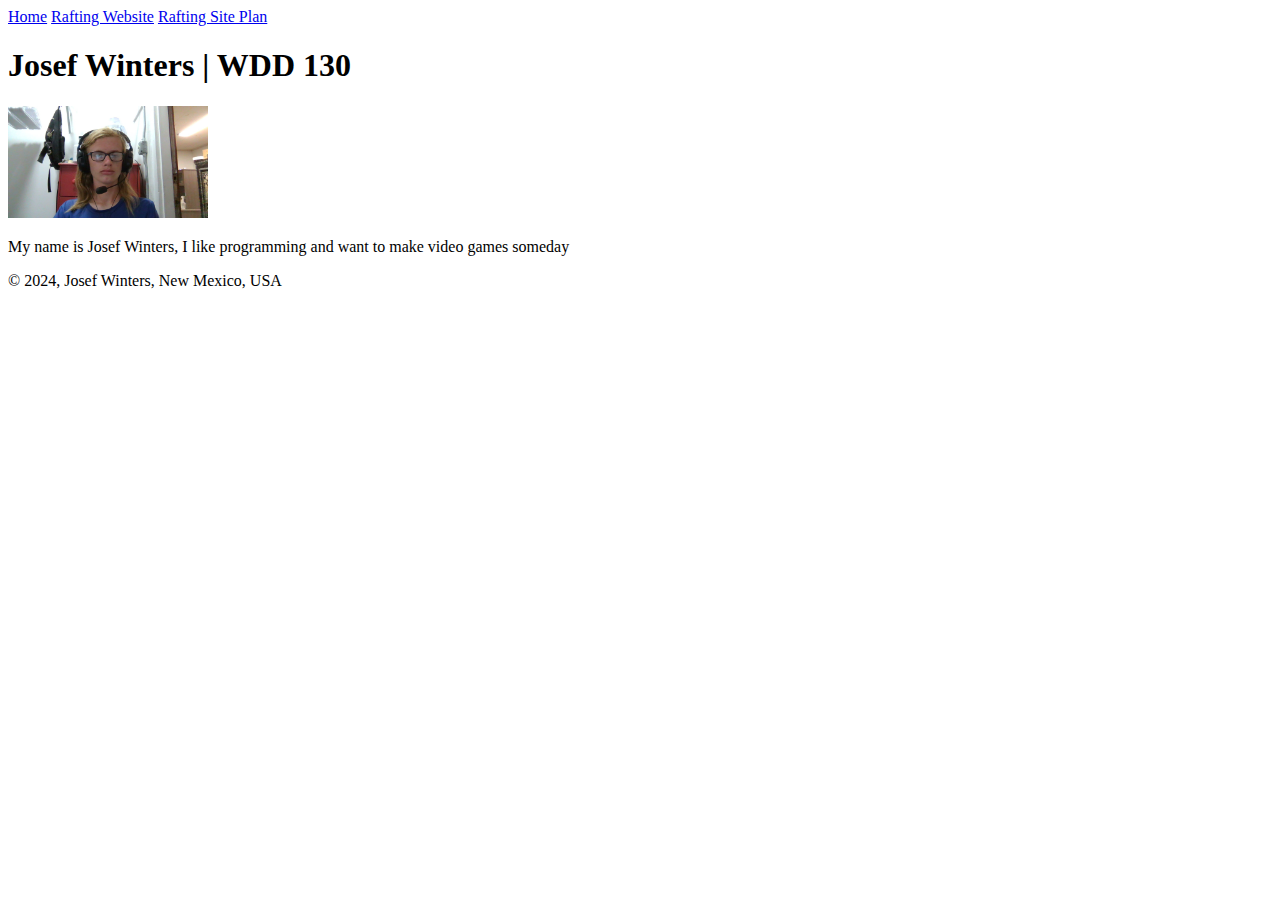
==== index.html @ 0d81d54b "commit index.html" ====
<!DOCTYPE html>
<html lang="en-us">
    <head>
        <meta charset="utf-8">
        <meta name="viewport" content="width=device-width">
        <title>Josef Winters | WDD 130</title>
    </head>
    <body>
        <header>
            <nav>
                <a href="#">Home</a>
                <a href="wwr/">Rafting Website</a>
                <a href="wwr/site-plan-rafting.html">Rafting Site Plan</a>
            </nav>
        </header>
        <main>
            <h1>Josef Winters | WDD 130</h1>
            <img src="images/profile.jpg" alt="Josef Winters" width="200">
            <p>My name is Josef Winters, I like programming and want to make video games someday</p>
        </main>
        <footer>
            <p>© 2024, Josef Winters, New Mexico, USA</p>
        </footer>
    </body>
</html>
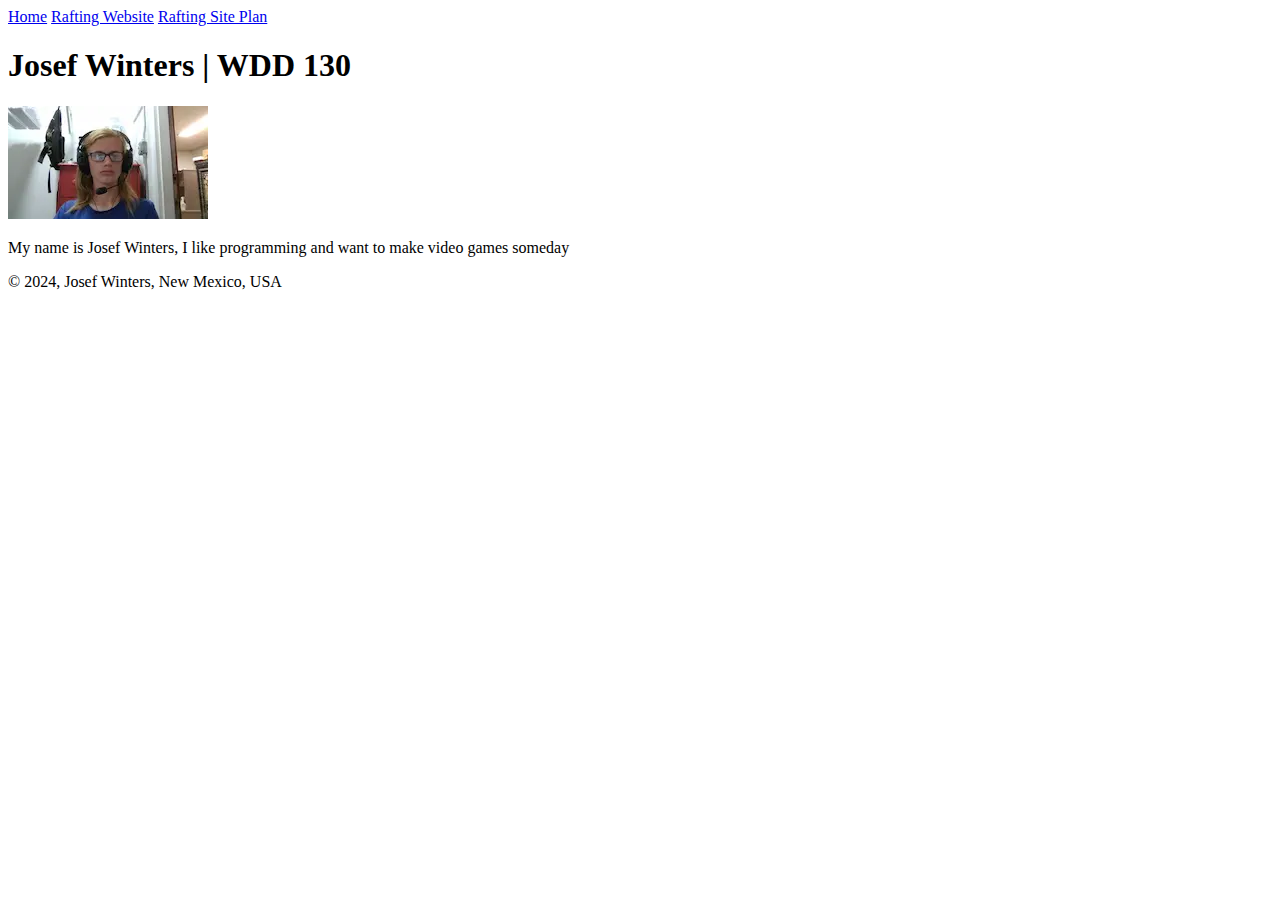
==== commit 4cbca63c: "commit" ====
--- a/index.html
+++ b/index.html
@@ -15,7 +15,7 @@
         </header>
         <main>
             <h1>Josef Winters | WDD 130</h1>
-            <img src="images/profile.jpg" alt="Josef Winters" width="200">
+            <img src="images/profile.webp" alt="Josef Winters" width="200">
             <p>My name is Josef Winters, I like programming and want to make video games someday</p>
         </main>
         <footer>
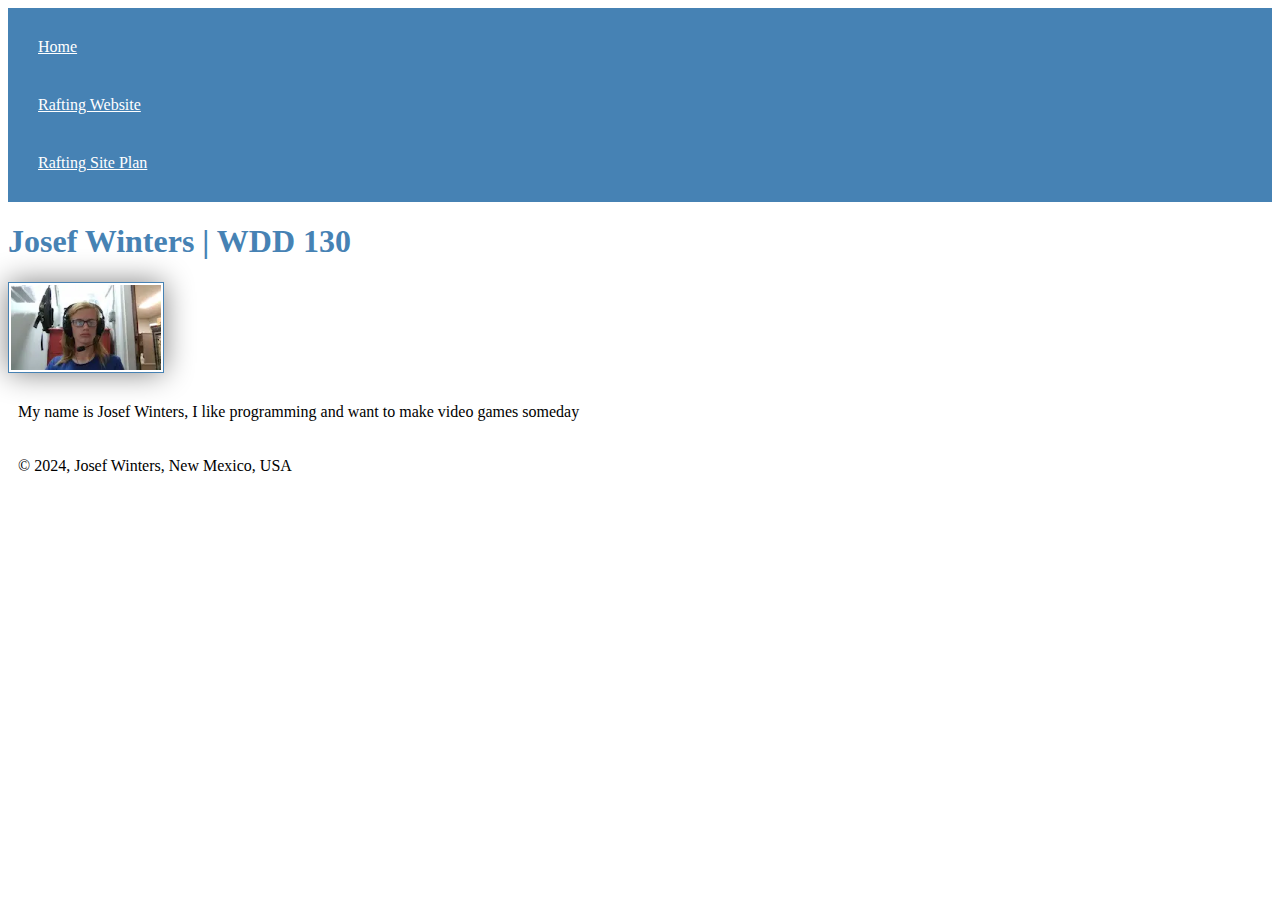
==== commit 8c5e8584: "commit" ====
--- a/index.html
+++ b/index.html
@@ -1,6 +1,7 @@
 <!DOCTYPE html>
 <html lang="en-us">
     <head>
+        <link rel="stylesheet" href="styles/styles.css">
         <meta charset="utf-8">
         <meta name="viewport" content="width=device-width">
         <title>Josef Winters | WDD 130</title>
--- a/styles/styles.css
+++ b/styles/styles.css
@@ -0,0 +1,26 @@
+nav {
+    background-color: steelblue;
+    padding: 10px;
+}
+
+nav a {
+    color: white;
+    display: block;
+    padding: 20px;
+}
+
+h1 {
+    color: steelblue;
+}
+
+img {
+    width: 150px;
+    height: auto;
+    border: 1px solid steelblue;
+    padding: 2px;
+    box-shadow: 0 0 30px gray;
+}
+
+p {
+    padding: 10px;
+}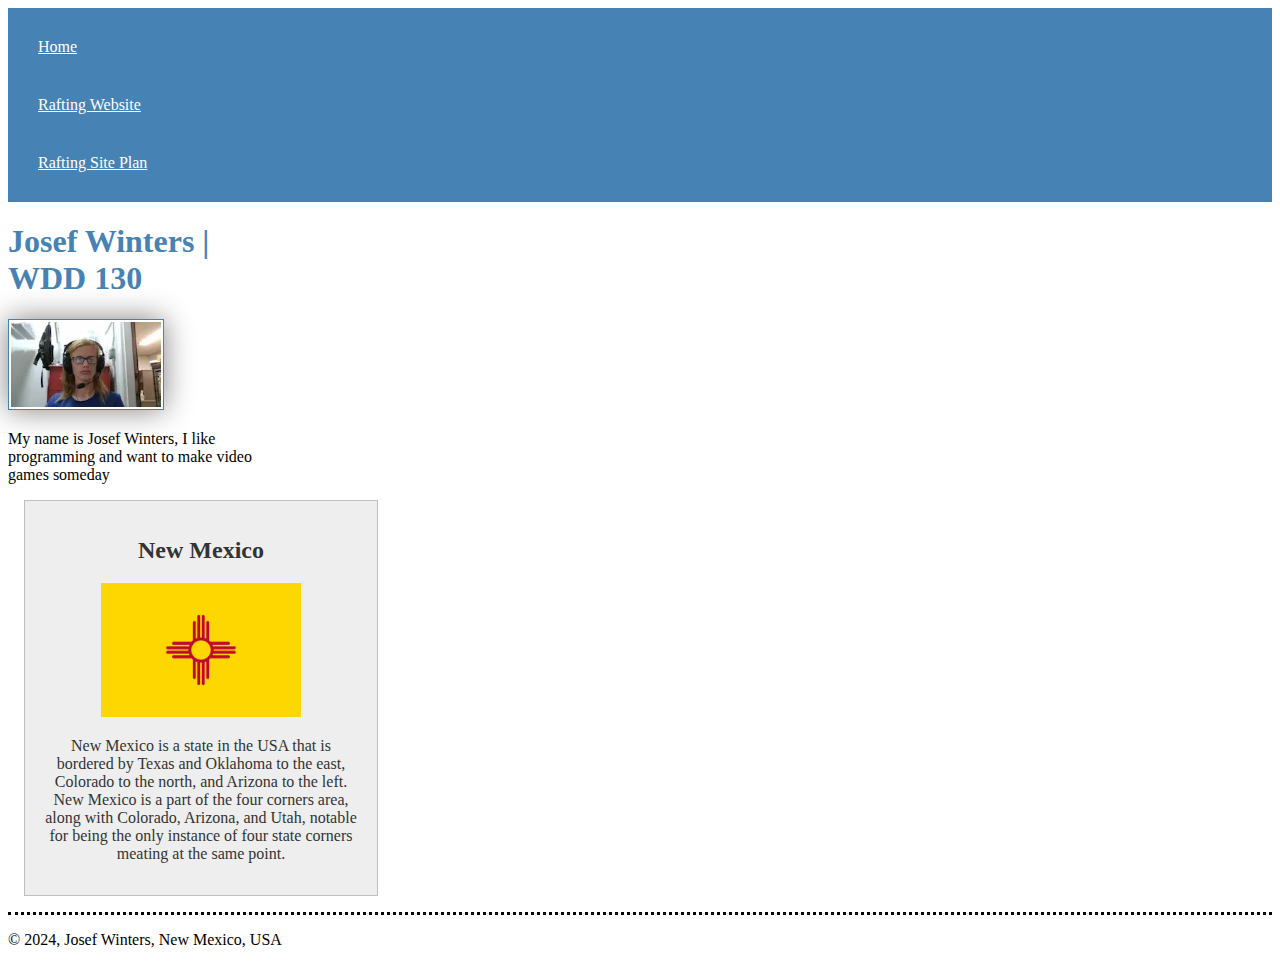
==== commit bc26c9f4: "commit" ====
--- a/index.html
+++ b/index.html
@@ -1,10 +1,12 @@
 <!DOCTYPE html>
 <html lang="en-us">
     <head>
-        <link rel="stylesheet" href="styles/styles.css">
         <meta charset="utf-8">
         <meta name="viewport" content="width=device-width">
         <title>Josef Winters | WDD 130</title>
+        <meta name="description" content="Josef Winters, introduction, programming">
+        <meta name="author" content="Josef Winters">
+        <link rel="stylesheet" href="styles/styles.css">
     </head>
     <body>
         <header>
@@ -19,6 +21,13 @@
             <img src="images/profile.webp" alt="Josef Winters" width="200">
             <p>My name is Josef Winters, I like programming and want to make video games someday</p>
         </main>
+        <aside>
+            <h2>New Mexico</h2>
+            <img src="images/flag.png" alt="a picture of the flag of New Mexico">
+            <p>
+                New Mexico is a state in the USA that is bordered by Texas and Oklahoma to the east, Colorado to the north, and Arizona to the left. New Mexico is a part of the four corners area, along with Colorado, Arizona, and Utah, notable for being the only instance of four state corners meating at the same point.
+            </p>
+        </aside>
         <footer>
             <p>© 2024, Josef Winters, New Mexico, USA</p>
         </footer>
--- a/styles/styles.css
+++ b/styles/styles.css
@@ -13,7 +13,7 @@
     color: steelblue;
 }
 
-img {
+main img {
     width: 150px;
     height: auto;
     border: 1px solid steelblue;
@@ -22,5 +22,29 @@
 }
 
 p {
-    padding: 10px;
+    padding: 0;
+}
+
+main {
+    max-width: 280px;
+}
+
+aside {
+    width: 20rem;
+    margin: 1rem;
+    border: 1px solid rgba(0,0,0,0.2);
+    padding: 1rem;
+    background-color: #eee;
+    color: #333;
+    text-align: center;
+}
+
+aside img {
+    width: 200px;
+    height: auto;
+}
+
+footer {
+    margin-top: 10px;
+    border-top: 3px dotted black;
 }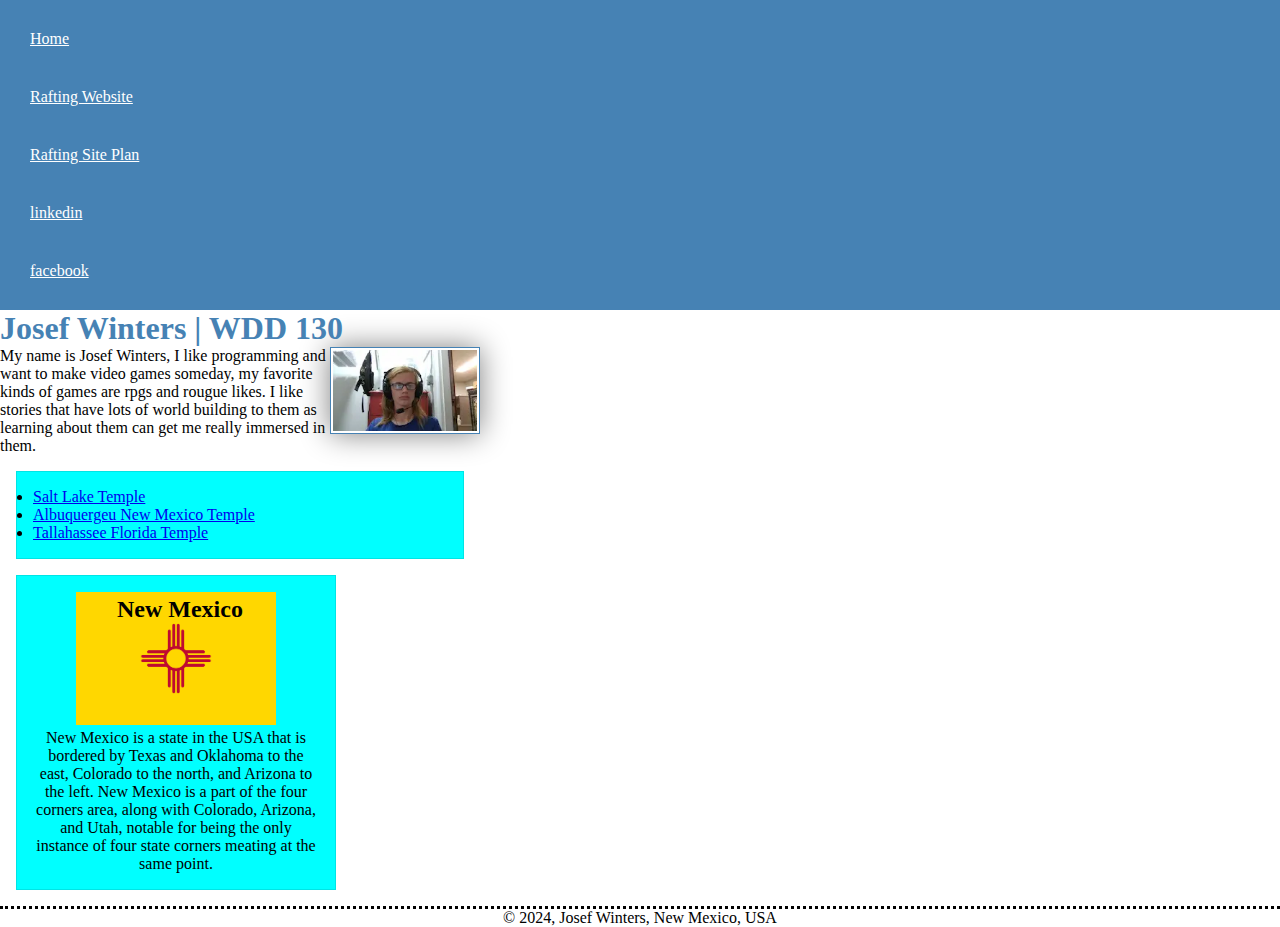
==== commit c07bd24b: "commit" ====
--- a/index.html
+++ b/index.html
@@ -14,14 +14,21 @@
                 <a href="#">Home</a>
                 <a href="wwr/">Rafting Website</a>
                 <a href="wwr/site-plan-rafting.html">Rafting Site Plan</a>
+                <a href="https://www.linkedin.com/in/digital-christian-508bb22b9/">linkedin</a>
+                <a href="https://www.facebook.com">facebook</a>
             </nav>
         </header>
         <main>
             <h1>Josef Winters | WDD 130</h1>
             <img src="images/profile.webp" alt="Josef Winters" width="200">
-            <p>My name is Josef Winters, I like programming and want to make video games someday</p>
+            <p>My name is Josef Winters, I like programming and want to make video games someday, my favorite kinds of games are rpgs and rougue likes. I like stories that have lots of world building to them as learning about them can get me really immersed in them.</p>
+            <ul class="box">
+                <li><a href="https://www.churchofjesuschrist.org/temples/details/salt-lake-temple?lang=eng" target="_blank">Salt Lake Temple</a></li>
+                <li><a href="https://www.churchofjesuschrist.org/temples/details/albuquerque-new-mexico-temple?lang=eng" target="_blank">Albuquergeu New Mexico Temple</a></li>
+                <li><a href="https://www.churchofjesuschrist.org/temples/details/tallahassee-florida-temple?lang=eng" target="_blank">Tallahassee Florida Temple</a></li>
+            </ul>
         </main>
-        <aside>
+        <aside class="box">
             <h2>New Mexico</h2>
             <img src="images/flag.png" alt="a picture of the flag of New Mexico">
             <p>
@@ -32,4 +39,5 @@
             <p>© 2024, Josef Winters, New Mexico, USA</p>
         </footer>
     </body>
+    <!-- last updated october 3rd 2024 -->
 </html>--- a/styles/styles.css
+++ b/styles/styles.css
@@ -1,3 +1,13 @@
+:root {
+    --middle_text: center;
+}
+
+*{
+    margin: 0;
+    padding: 0;
+    box-sizing: border-box;
+}
+
 nav {
     background-color: steelblue;
     padding: 10px;
@@ -19,6 +29,7 @@
     border: 1px solid steelblue;
     padding: 2px;
     box-shadow: 0 0 30px gray;
+    float: right;
 }
 
 p {
@@ -26,17 +37,19 @@
 }
 
 main {
-    max-width: 280px;
+    max-width: 480px;
 }
 
 aside {
+    position: relative;
     width: 20rem;
-    margin: 1rem;
-    border: 1px solid rgba(0,0,0,0.2);
-    padding: 1rem;
-    background-color: #eee;
-    color: #333;
-    text-align: center;
+    text-align: var(--middle_text);
+}
+
+aside h2{
+    position: absolute;
+    top: 20px;
+    left: 100px;
 }
 
 aside img {
@@ -47,4 +60,15 @@
 footer {
     margin-top: 10px;
     border-top: 3px dotted black;
+    text-align: var(--middle_text);
+}
+
+/* class selectors */
+
+.box {
+    margin: 1rem;
+    border: 1px solid rgba(0,0,0,0.1);
+    padding: 1rem;
+    background-color: cyan;
+    color: #000;
 }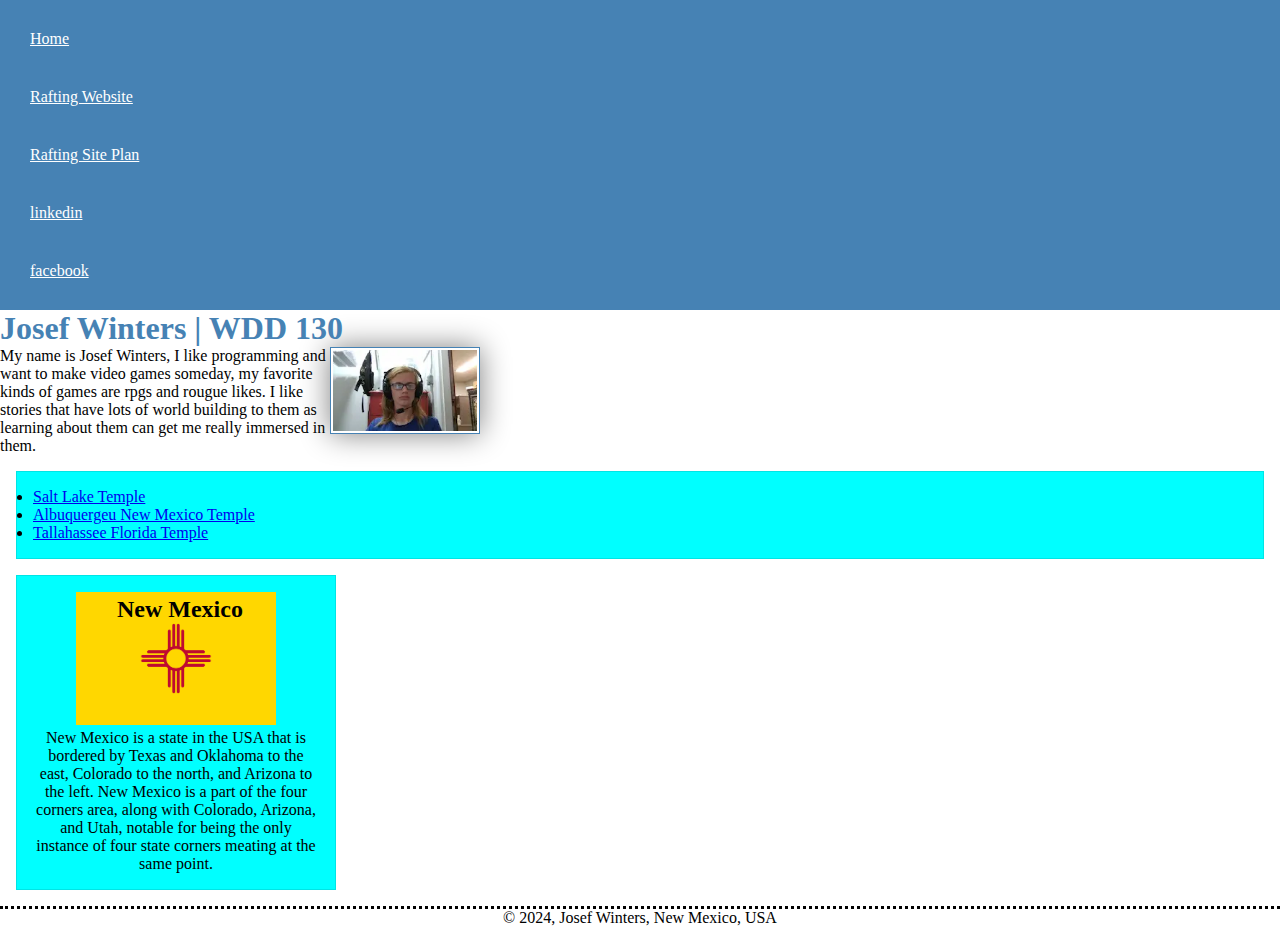
==== commit cca21e14: "commit" ====
--- a/index.html
+++ b/index.html
@@ -22,12 +22,12 @@
             <h1>Josef Winters | WDD 130</h1>
             <img src="images/profile.webp" alt="Josef Winters" width="200">
             <p>My name is Josef Winters, I like programming and want to make video games someday, my favorite kinds of games are rpgs and rougue likes. I like stories that have lots of world building to them as learning about them can get me really immersed in them.</p>
-            <ul class="box">
-                <li><a href="https://www.churchofjesuschrist.org/temples/details/salt-lake-temple?lang=eng" target="_blank">Salt Lake Temple</a></li>
-                <li><a href="https://www.churchofjesuschrist.org/temples/details/albuquerque-new-mexico-temple?lang=eng" target="_blank">Albuquergeu New Mexico Temple</a></li>
-                <li><a href="https://www.churchofjesuschrist.org/temples/details/tallahassee-florida-temple?lang=eng" target="_blank">Tallahassee Florida Temple</a></li>
-            </ul>
         </main>
+        <ul class="box">
+            <li><a href="https://www.churchofjesuschrist.org/temples/details/salt-lake-temple?lang=eng" target="_blank">Salt Lake Temple</a></li>
+            <li><a href="https://www.churchofjesuschrist.org/temples/details/albuquerque-new-mexico-temple?lang=eng" target="_blank">Albuquergeu New Mexico Temple</a></li>
+            <li><a href="https://www.churchofjesuschrist.org/temples/details/tallahassee-florida-temple?lang=eng" target="_blank">Tallahassee Florida Temple</a></li>
+        </ul>
         <aside class="box">
             <h2>New Mexico</h2>
             <img src="images/flag.png" alt="a picture of the flag of New Mexico">
--- a/styles/styles.css
+++ b/styles/styles.css
@@ -63,7 +63,7 @@
     text-align: var(--middle_text);
 }
 
-/* class selectors */
+/* Class Selectors */
 
 .box {
     margin: 1rem;
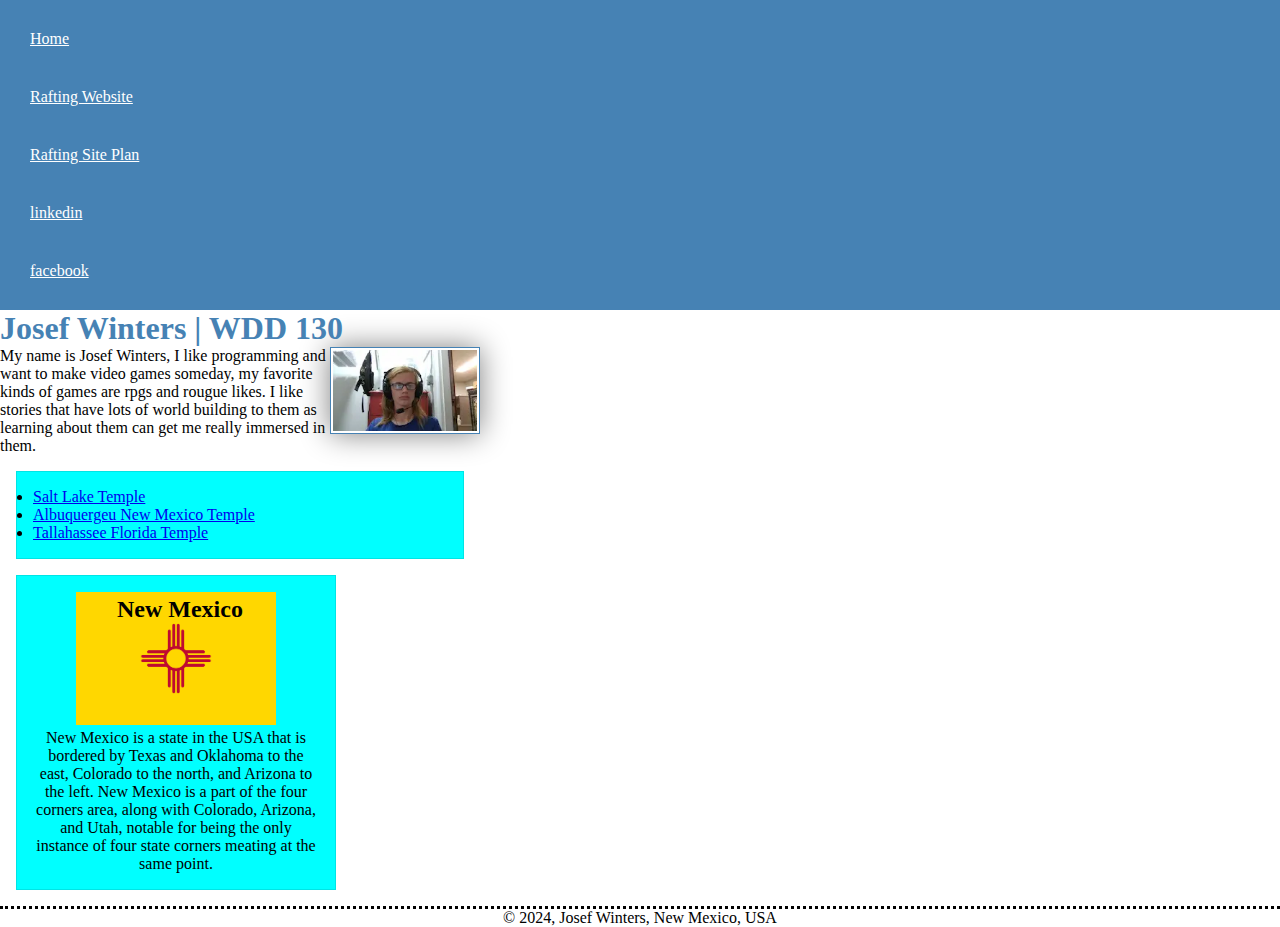
==== commit 4b55719a: "commit" ====
--- a/index.html
+++ b/index.html
@@ -22,12 +22,12 @@
             <h1>Josef Winters | WDD 130</h1>
             <img src="images/profile.webp" alt="Josef Winters" width="200">
             <p>My name is Josef Winters, I like programming and want to make video games someday, my favorite kinds of games are rpgs and rougue likes. I like stories that have lots of world building to them as learning about them can get me really immersed in them.</p>
+            <ul class="box">
+                <li><a href="https://www.churchofjesuschrist.org/temples/details/salt-lake-temple?lang=eng" target="_blank">Salt Lake Temple</a></li>
+                <li><a href="https://www.churchofjesuschrist.org/temples/details/albuquerque-new-mexico-temple?lang=eng" target="_blank">Albuquergeu New Mexico Temple</a></li>
+                <li><a href="https://www.churchofjesuschrist.org/temples/details/tallahassee-florida-temple?lang=eng" target="_blank">Tallahassee Florida Temple</a></li>
+            </ul>
         </main>
-        <ul class="box">
-            <li><a href="https://www.churchofjesuschrist.org/temples/details/salt-lake-temple?lang=eng" target="_blank">Salt Lake Temple</a></li>
-            <li><a href="https://www.churchofjesuschrist.org/temples/details/albuquerque-new-mexico-temple?lang=eng" target="_blank">Albuquergeu New Mexico Temple</a></li>
-            <li><a href="https://www.churchofjesuschrist.org/temples/details/tallahassee-florida-temple?lang=eng" target="_blank">Tallahassee Florida Temple</a></li>
-        </ul>
         <aside class="box">
             <h2>New Mexico</h2>
             <img src="images/flag.png" alt="a picture of the flag of New Mexico">
--- a/styles/styles.css
+++ b/styles/styles.css
@@ -63,7 +63,7 @@
     text-align: var(--middle_text);
 }
 
-/* Class Selectors */
+/*Class Selectors*/
 
 .box {
     margin: 1rem;
